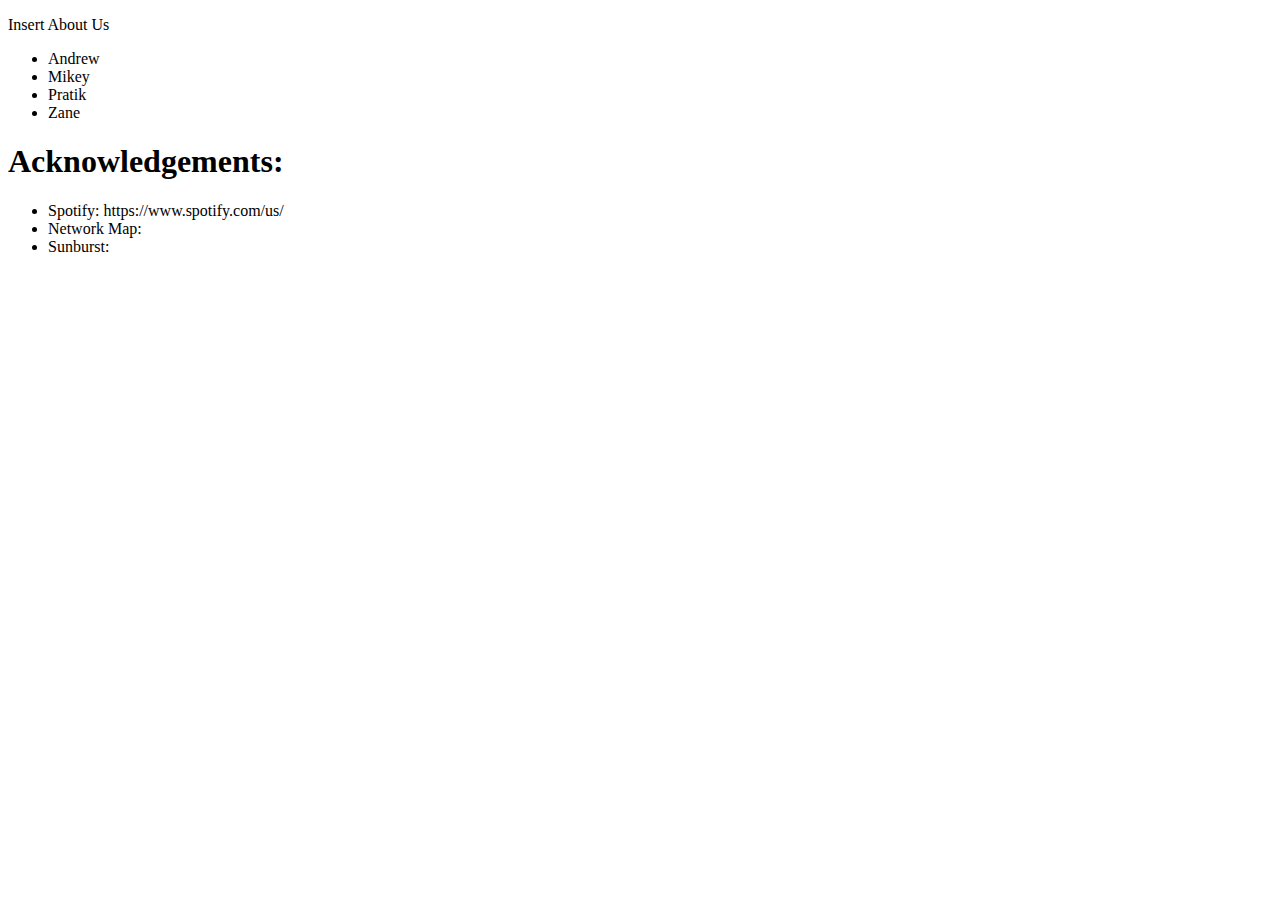
==== templates/aboutus.html @ 8af6fec6 "modified about us and footer, table broken" ====
<!DOCTYPE html>
<html lang="en">
<head>
    <meta charset="UTF-8">
    <meta name="viewport" content="width=device-width, initial-scale=1.0">
    <meta http-equiv="X-UA-Compatible" content="ie=edge">
    <title>Document</title>
</head>
<body>
    <p> Insert About Us</p>
    <ul>
        <li>Andrew</li>
        <li>Mikey</li>
        <li>Pratik</li>
        <li>Zane</li>
    </ul>

    <h1>Acknowledgements:</h1>
    <ul>
        <li> Spotify: https://www.spotify.com/us/</li>
        <li> Network Map: </li>
        <li> Sunburst:</li>
    </ul>
</body>
</html>
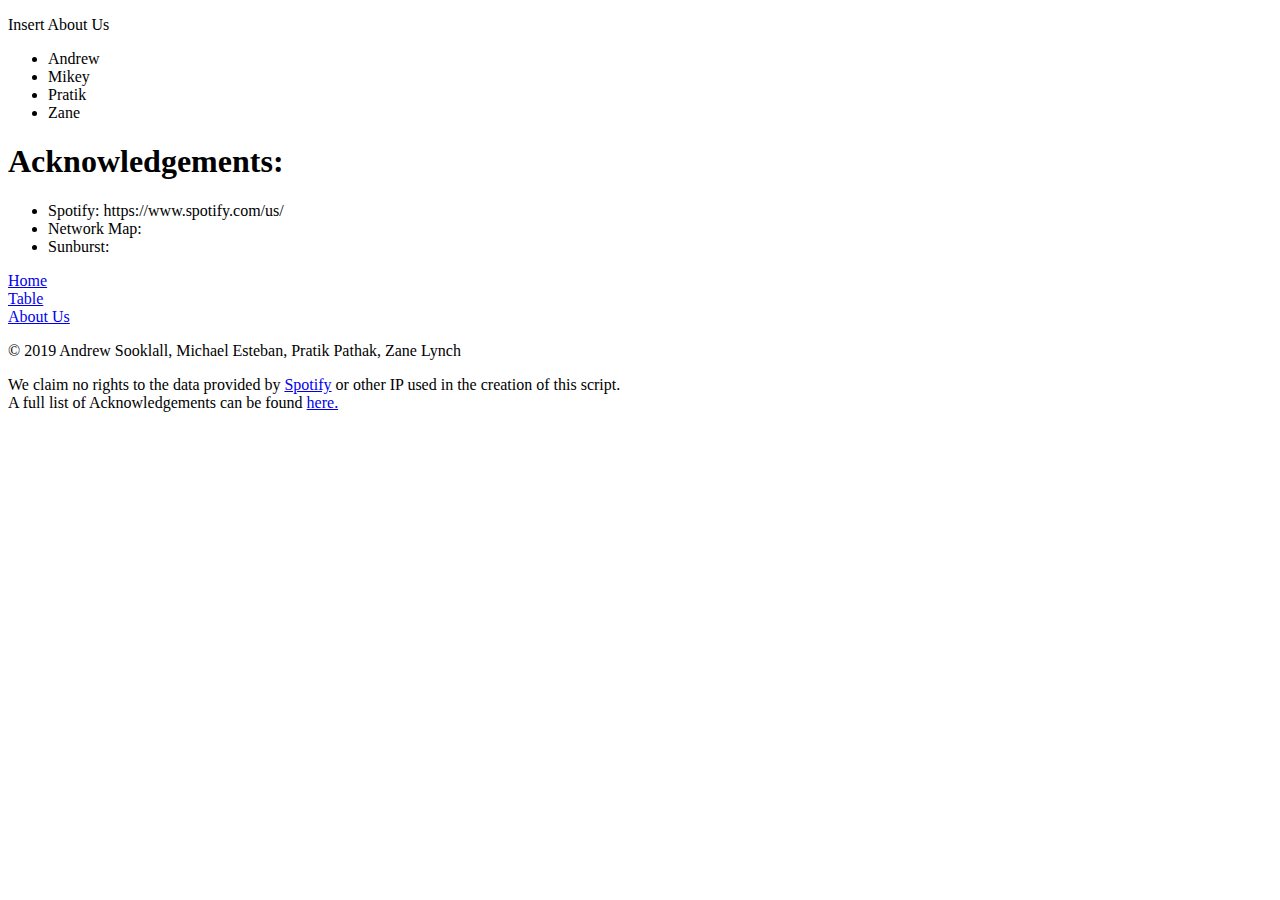
==== commit 2fefc0d3: "fixed table decimal places and added checker for number type, modified footer" ====
--- a/templates/aboutus.html
+++ b/templates/aboutus.html
@@ -4,7 +4,10 @@
     <meta charset="UTF-8">
     <meta name="viewport" content="width=device-width, initial-scale=1.0">
     <meta http-equiv="X-UA-Compatible" content="ie=edge">
-    <title>Document</title>
+    <title>About Us</title>
+    <script src="https://code.jquery.com/jquery-3.4.1.slim.min.js" integrity="sha384-J6qa4849blE2+poT4WnyKhv5vZF5SrPo0iEjwBvKU7imGFAV0wwj1yYfoRSJoZ+n" crossorigin="anonymous"></script>
+    <script src="https://cdn.jsdelivr.net/npm/popper.js@1.16.0/dist/umd/popper.min.js" integrity="sha384-Q6E9RHvbIyZFJoft+2mJbHaEWldlvI9IOYy5n3zV9zzTtmI3UksdQRVvoxMfooAo" crossorigin="anonymous"></script>
+    <script src="https://stackpath.bootstrapcdn.com/bootstrap/4.4.1/js/bootstrap.min.js" integrity="sha384-wfSDF2E50Y2D1uUdj0O3uMBJnjuUD4Ih7YwaYd1iqfktj0Uod8GCExl3Og8ifwB6" crossorigin="anonymous"></script>
 </head>
 <body>
     <p> Insert About Us</p>
@@ -21,5 +24,45 @@
         <li> Network Map: </li>
         <li> Sunburst:</li>
     </ul>
+
+
+
+
+
+
+
+
+    <footer class="footer">
+        <span class="bottom">
+            <div class="footer-text row">
+            <div class="col-md-6 footer-btn-container">
+                <div class="row">
+                <div class="col-md-2">
+                <a class="btn btn-footer" href="/" role="button">Home</a>
+                </div>            
+                <div class="col-md-2">
+                <a class="btn btn-footer" href="/table" role="button">Table</a>
+                </div>            
+                <div class="col-md-2">
+                <a class="btn btn-footer" href="/aboutus" role="button">About Us</a>
+                </div>
+                </div>
+            </div>
+            <div class="col-md-6">
+                <p>&copy 2019 Andrew Sooklall, Michael Esteban, Pratik Pathak, Zane Lynch </p>
+            </div>
+            </div>
+            <div class="footer-text row">
+            <div class="col-md-6">
+                <p></p>
+            </div>            
+            <div class="col-md-6">
+                <p>We claim no rights to the data provided by <a href="https://www.spotify.com/us/" target="blank">Spotify</a> or other IP used in the creation of this script. 
+                <br>A full list of Acknowledgements can be found <a href="/aboutus">here.</a></p>
+            </div>          
+            </div>
+        </span>
+        </footer>
+
 </body>
 </html>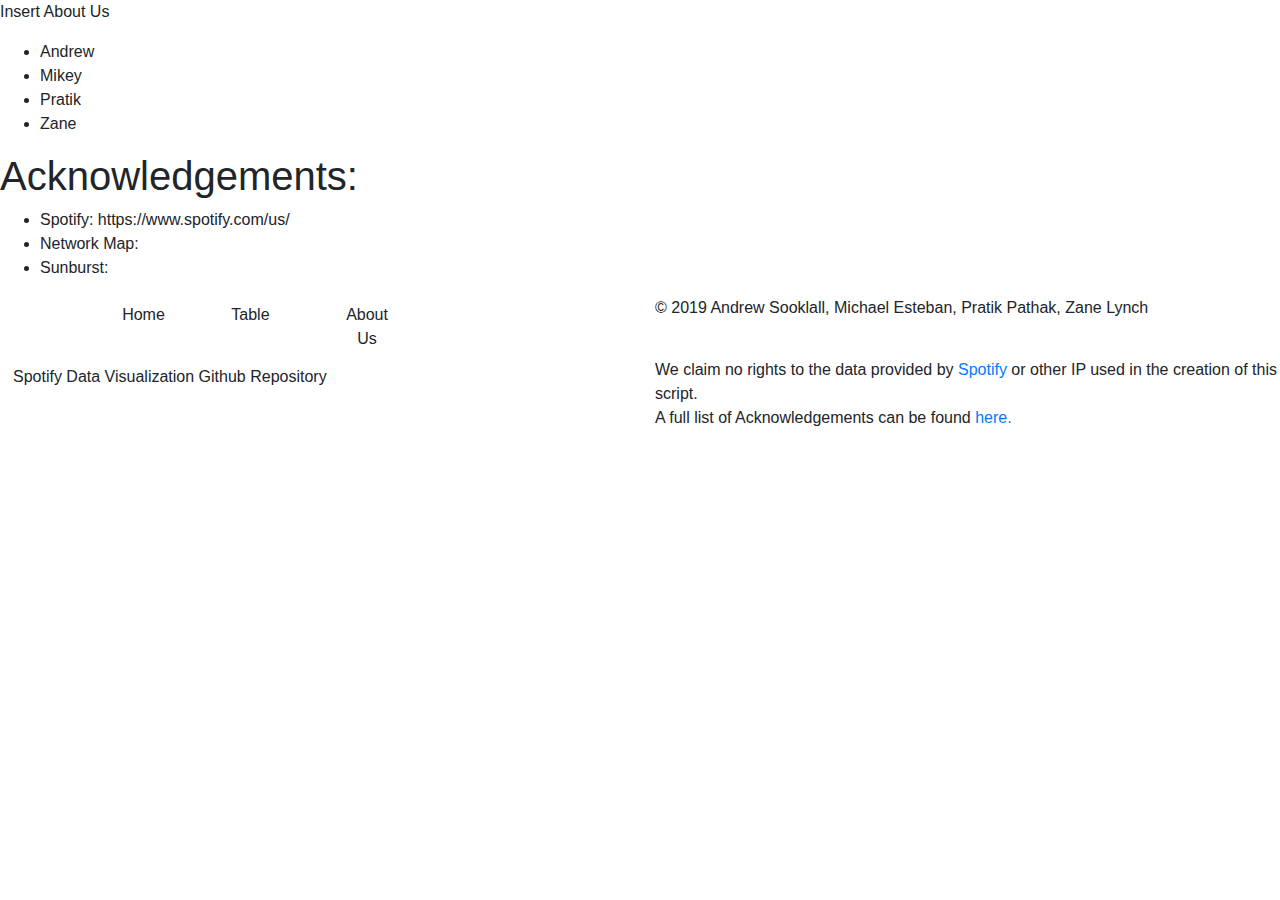
==== commit 177765c1: "modified footer and added to aboutus page with css styling" ====
--- a/templates/aboutus.html
+++ b/templates/aboutus.html
@@ -8,6 +8,8 @@
     <script src="https://code.jquery.com/jquery-3.4.1.slim.min.js" integrity="sha384-J6qa4849blE2+poT4WnyKhv5vZF5SrPo0iEjwBvKU7imGFAV0wwj1yYfoRSJoZ+n" crossorigin="anonymous"></script>
     <script src="https://cdn.jsdelivr.net/npm/popper.js@1.16.0/dist/umd/popper.min.js" integrity="sha384-Q6E9RHvbIyZFJoft+2mJbHaEWldlvI9IOYy5n3zV9zzTtmI3UksdQRVvoxMfooAo" crossorigin="anonymous"></script>
     <script src="https://stackpath.bootstrapcdn.com/bootstrap/4.4.1/js/bootstrap.min.js" integrity="sha384-wfSDF2E50Y2D1uUdj0O3uMBJnjuUD4Ih7YwaYd1iqfktj0Uod8GCExl3Og8ifwB6" crossorigin="anonymous"></script>
+    <link rel="stylesheet" href="https://stackpath.bootstrapcdn.com/bootstrap/4.4.1/css/bootstrap.min.css" integrity="sha384-Vkoo8x4CGsO3+Hhxv8T/Q5PaXtkKtu6ug5TOeNV6gBiFeWPGFN9MuhOf23Q9Ifjh" crossorigin="anonymous">
+    <link rel="stylesheet" href="static/css/aboutus.css">
 </head>
 <body>
     <p> Insert About Us</p>
@@ -34,35 +36,37 @@
 
     <footer class="footer">
         <span class="bottom">
-            <div class="footer-text row">
+          <div class="footer-text row">
             <div class="col-md-6 footer-btn-container">
-                <div class="row">
-                <div class="col-md-2">
-                <a class="btn btn-footer" href="/" role="button">Home</a>
-                </div>            
-                <div class="col-md-2">
-                <a class="btn btn-footer" href="/table" role="button">Table</a>
-                </div>            
-                <div class="col-md-2">
-                <a class="btn btn-footer" href="/aboutus" role="button">About Us</a>
-                </div>
-                </div>
+              <div class="row">
+              <div class="col-md-2">
+              </div>               
+              <div class="col-md-2">
+                <a class="btn btn-footer1" href="/" role="button">Home</a>
+              </div>            
+              <div class="col-md-2">
+                <a class="btn btn-footer1" href="/table" role="button">Table</a>
+              </div>            
+              <div class="col-md-2">
+                <a class="btn btn-footer1" href="/aboutus" role="button">About Us</a>
+              </div>
+              </div>
             </div>
+            <div class="col-md-6 footer-txt">
+              <p>&copy 2019 Andrew Sooklall, Michael Esteban, Pratik Pathak, Zane Lynch </p>
+            </div>
+          </div>
+          <div class="footer-text row">
             <div class="col-md-6">
-                <p>&copy 2019 Andrew Sooklall, Michael Esteban, Pratik Pathak, Zane Lynch </p>
-            </div>
-            </div>
-            <div class="footer-text row">
-            <div class="col-md-6">
-                <p></p>
+              <a class="btn btn-footer2" href="https://github.com/ASooklall/project-2-spotify" target="blank" role="button">Spotify Data Visualization Github Repository</a>
             </div>            
-            <div class="col-md-6">
-                <p>We claim no rights to the data provided by <a href="https://www.spotify.com/us/" target="blank">Spotify</a> or other IP used in the creation of this script. 
+            <div class="col-md-6 footer-txt">
+              <p>We claim no rights to the data provided by <a href="https://www.spotify.com/us/" target="blank">Spotify</a> or other IP used in the creation of this script. 
                 <br>A full list of Acknowledgements can be found <a href="/aboutus">here.</a></p>
             </div>          
-            </div>
+          </div>
         </span>
-        </footer>
+      </footer>
 
 </body>
 </html>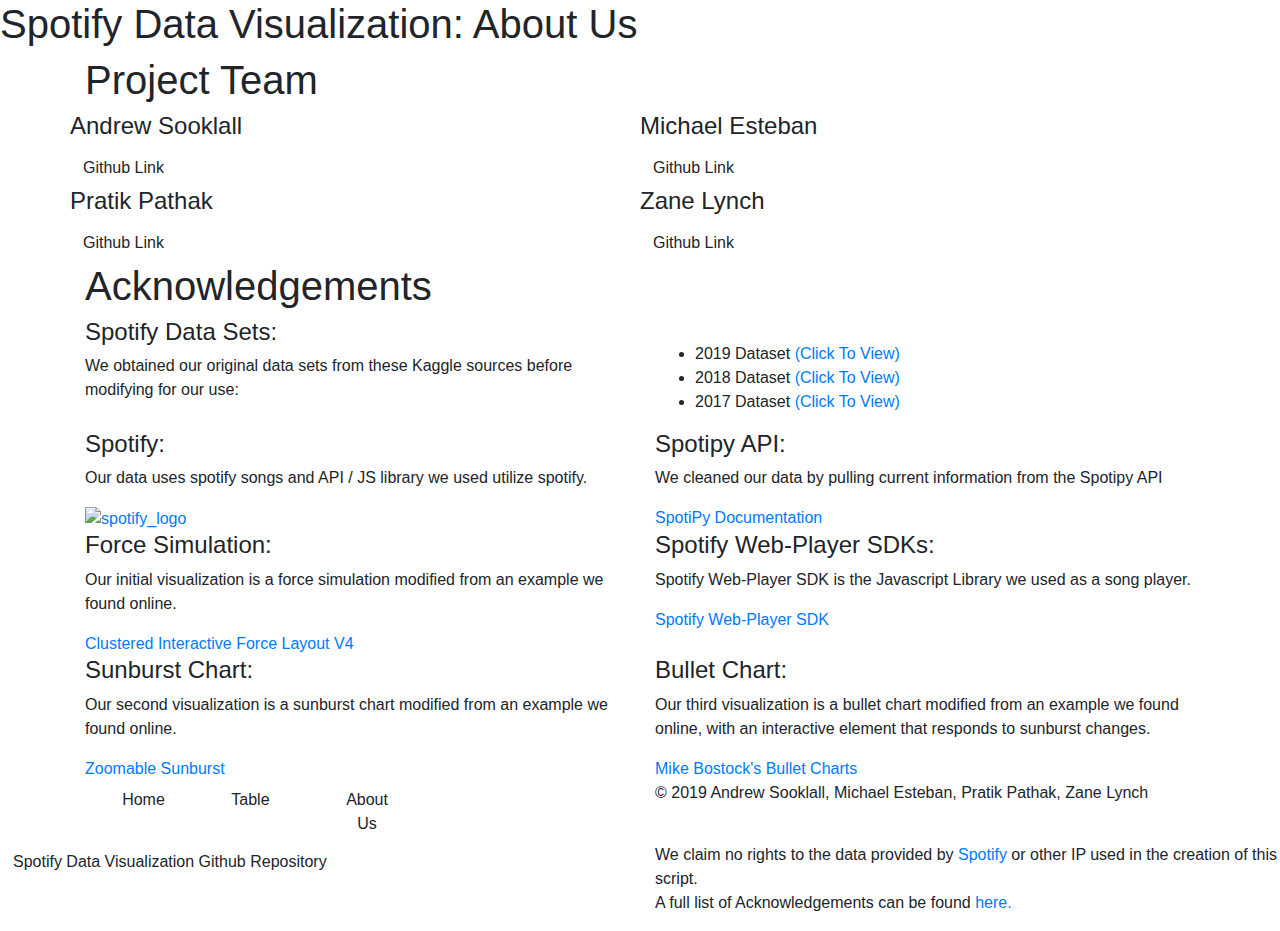
==== commit a5d7e652: "created containers for aboutus and filled with information, pending user github links" ====
--- a/templates/aboutus.html
+++ b/templates/aboutus.html
@@ -12,27 +12,101 @@
     <link rel="stylesheet" href="static/css/aboutus.css">
 </head>
 <body>
-    <p> Insert About Us</p>
-    <ul>
-        <li>Andrew</li>
-        <li>Mikey</li>
-        <li>Pratik</li>
-        <li>Zane</li>
-    </ul>
-
-    <h1>Acknowledgements:</h1>
-    <ul>
-        <li> Spotify: https://www.spotify.com/us/</li>
-        <li> Network Map: </li>
-        <li> Sunburst:</li>
-    </ul>
-
-
-
-
-
-
-
+    <div class="wrapper">
+        <h1 class="title">Spotify Data Visualization: About Us</h1>
+        <div class="container team-container">
+            <h1 class="subtitle">Project Team</h1>
+            <div class="row">
+                <div class="col-md-6 user-block">
+                    <div class="row">
+                        <h4 class="name-text">Andrew Sooklall</h4>
+                    </div>                    
+                    <div class="row">
+                        <a class="btn btn-footer1" href="https://www.github.com" target="_blank" role="button">Github Link</a>
+                    </div>
+                </div>                
+                <div class="col-md-6 user-block">
+                    <div class="row">
+                        <h4 class="name-text">Michael Esteban</h4>
+                    </div>                    
+                    <div class="row">
+                        <a class="btn btn-footer1" href="https://www.github.com" target="_blank" role="button">Github Link</a>
+                    </div>
+                </div>
+            </div>            
+            <div class="row">
+                <div class="col-md-6 user-block">
+                    <div class="row">
+                        <h4 class="name-text">Pratik Pathak</h4>
+                    </div>                    
+                    <div class="row">
+                        <a class="btn btn-footer1" href="https://www.github.com" target="_blank" role="button">Github Link</a>
+                    </div>
+                </div>                
+                <div class="col-md-6 user-block">
+                    <div class="row">
+                        <h4 class="name-text">Zane Lynch</h4>
+                    </div>                    
+                    <div class="row">
+                        <a class="btn btn-footer1" href="https://www.github.com" target="_blank" role="button">Github Link</a>
+                    </div>
+                </div>
+            </div>
+        </div>
+        <div class="container ak-container">
+            <h1 class="subtitle">Acknowledgements</h1 cl>
+            <div class="row ak-row1">
+                <div class="col-md-6">
+                    <h4 class="name-text">Spotify Data Sets:</h4>
+                    <p>We obtained our original data sets from these Kaggle sources before modifying for our use:</p>
+                </div>
+                <div class="col-md-6">
+                    <br>
+                    <ul>
+                        <li>2019 Dataset <a href="https://www.kaggle.com/leonardopena/top50spotify2019" target="_blank">(Click To View)</a></li>
+                        <li>2018 Dataset <a href="https://www.kaggle.com/nadintamer/top-spotify-tracks-of-2018" target="_blank">(Click To View)</a></li>
+                        <li>2017 Dataset <a href="https://www.kaggle.com/nadintamer/top-tracks-of-2017" target="_blank">(Click To View)</a></li>
+                    </ul>
+                </div>
+            </div>           
+            <div class="row ak-row2">
+                <div class="col-md-6">
+                    <h4 class="name-text">Spotify:</h4>
+                    <p>Our data uses spotify songs and API / JS library we used utilize spotify.</p>
+                    <a href="https://www.spotify.com/us/" target="_blank"><img src="https://developer.spotify.com/assets/branding-guidelines/icon4@2x.png" alt="spotify_logo"></a>
+                </div>
+                <div class="col-md-6">
+                    <h4 class="name-text">Spotipy API:</h4>
+                    <p>We cleaned our data by pulling current information from the Spotipy API</p>
+                    <a href="https://spotipy.readthedocs.io/en/latest/" target="_blank">SpotiPy Documentation</a>
+                </div>
+            </div>             
+            <div class="row ak-row1">
+                <div class="col-md-6">
+                    <h4 class="name-text">Force Simulation:</h4>
+                    <p>Our initial visualization is a force simulation modified from an example we found online.</p>
+                    <a href="https://bl.ocks.org/mcgovey/e59b5542b628fab4c356223b3505f0c0" target="_blank">Clustered Interactive Force Layout V4</a>
+                </div>
+                <div class="col-md-6">
+                    <h4 class="name-text">Spotify Web-Player SDKs:</h4>
+                    <p>Spotify Web-Player SDK is the Javascript Library we used as a song player.</p>
+                    <a href="https://developer.spotify.com/documentation/web-playback-sdk/" target="_blank">Spotify Web-Player SDK</a>
+                </div>
+            </div>
+            <div class="row ak-row2">
+                <div class="col-md-6">
+                    <h4 class="name-text">Sunburst Chart:</h4>
+                    <p>Our second visualization is a sunburst chart modified from an example we found online.</p>
+                    <a href="https://observablehq.com/@d3/zoomable-sunburst" target="_blank">Zoomable Sunburst</a>
+                </div>
+                <div class="col-md-6">
+                    <h4 class="name-text">Bullet Chart:</h4>
+                    <p>Our third visualization is a bullet chart modified from an example we found online, with an interactive element that responds to sunburst changes.</p>
+                    <a href="https://bl.ocks.org/mbostock/4061961" target="_blank">Mike Bostock's Bullet Charts</a>
+                </div>
+            </div>            
+        </div>
+    </div>
 
     <footer class="footer">
         <span class="bottom">
@@ -58,10 +132,10 @@
           </div>
           <div class="footer-text row">
             <div class="col-md-6">
-              <a class="btn btn-footer2" href="https://github.com/ASooklall/project-2-spotify" target="blank" role="button">Spotify Data Visualization Github Repository</a>
+              <a class="btn btn-footer2" href="https://github.com/ASooklall/project-2-spotify" target="_blank" role="button">Spotify Data Visualization Github Repository</a>
             </div>            
             <div class="col-md-6 footer-txt">
-              <p>We claim no rights to the data provided by <a href="https://www.spotify.com/us/" target="blank">Spotify</a> or other IP used in the creation of this script. 
+              <p>We claim no rights to the data provided by <a href="https://www.spotify.com/us/" target="_blank">Spotify</a> or other IP used in the creation of this script. 
                 <br>A full list of Acknowledgements can be found <a href="/aboutus">here.</a></p>
             </div>          
           </div>
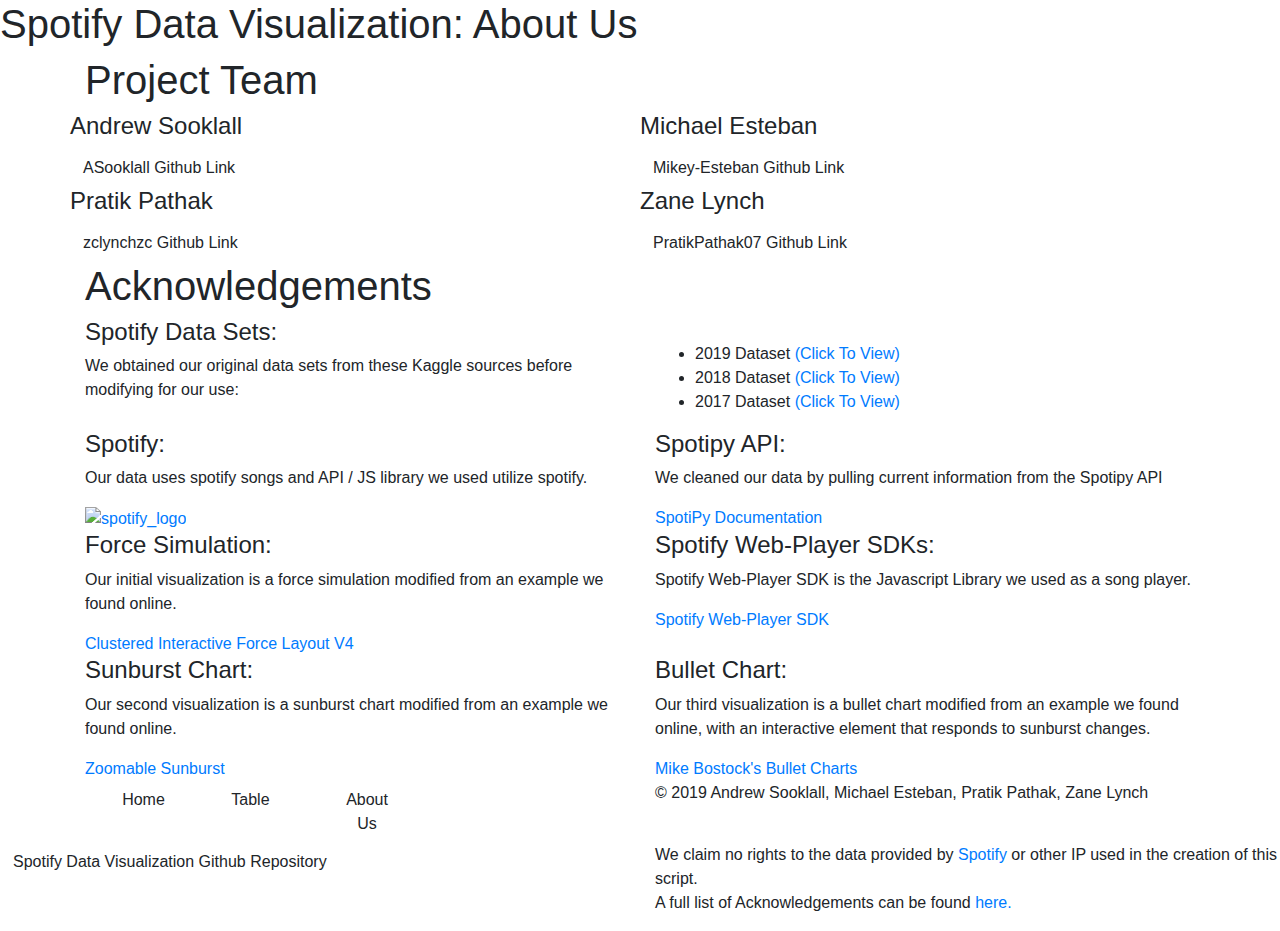
==== commit 29708130: "added github repo links to aboutus, fixed formatting" ====
--- a/templates/aboutus.html
+++ b/templates/aboutus.html
@@ -18,37 +18,37 @@
             <h1 class="subtitle">Project Team</h1>
             <div class="row">
                 <div class="col-md-6 user-block">
-                    <div class="row">
+                    <div class="row user-content">
                         <h4 class="name-text">Andrew Sooklall</h4>
                     </div>                    
                     <div class="row">
-                        <a class="btn btn-footer1" href="https://www.github.com" target="_blank" role="button">Github Link</a>
+                        <a class="btn btn-footer1" href="https://github.com/ASooklall" target="_blank" role="button">ASooklall Github Link</a>
                     </div>
                 </div>                
                 <div class="col-md-6 user-block">
-                    <div class="row">
+                    <div class="row user-content">
                         <h4 class="name-text">Michael Esteban</h4>
                     </div>                    
                     <div class="row">
-                        <a class="btn btn-footer1" href="https://www.github.com" target="_blank" role="button">Github Link</a>
+                        <a class="btn btn-footer1" href="https://github.com/Mikey-Esteban" target="_blank" role="button">Mikey-Esteban Github Link</a>
                     </div>
                 </div>
             </div>            
             <div class="row">
                 <div class="col-md-6 user-block">
-                    <div class="row">
+                    <div class="row user-content">
                         <h4 class="name-text">Pratik Pathak</h4>
                     </div>                    
                     <div class="row">
-                        <a class="btn btn-footer1" href="https://www.github.com" target="_blank" role="button">Github Link</a>
+                        <a class="btn btn-footer1" href="https://github.com/zclynchzc" target="_blank" role="button">zclynchzc Github Link</a>
                     </div>
                 </div>                
                 <div class="col-md-6 user-block">
-                    <div class="row">
+                    <div class="row user-content">
                         <h4 class="name-text">Zane Lynch</h4>
                     </div>                    
                     <div class="row">
-                        <a class="btn btn-footer1" href="https://www.github.com" target="_blank" role="button">Github Link</a>
+                        <a class="btn btn-footer1" href="https://github.com/PratikPathak07" target="_blank" role="button">PratikPathak07 Github Link</a>
                     </div>
                 </div>
             </div>
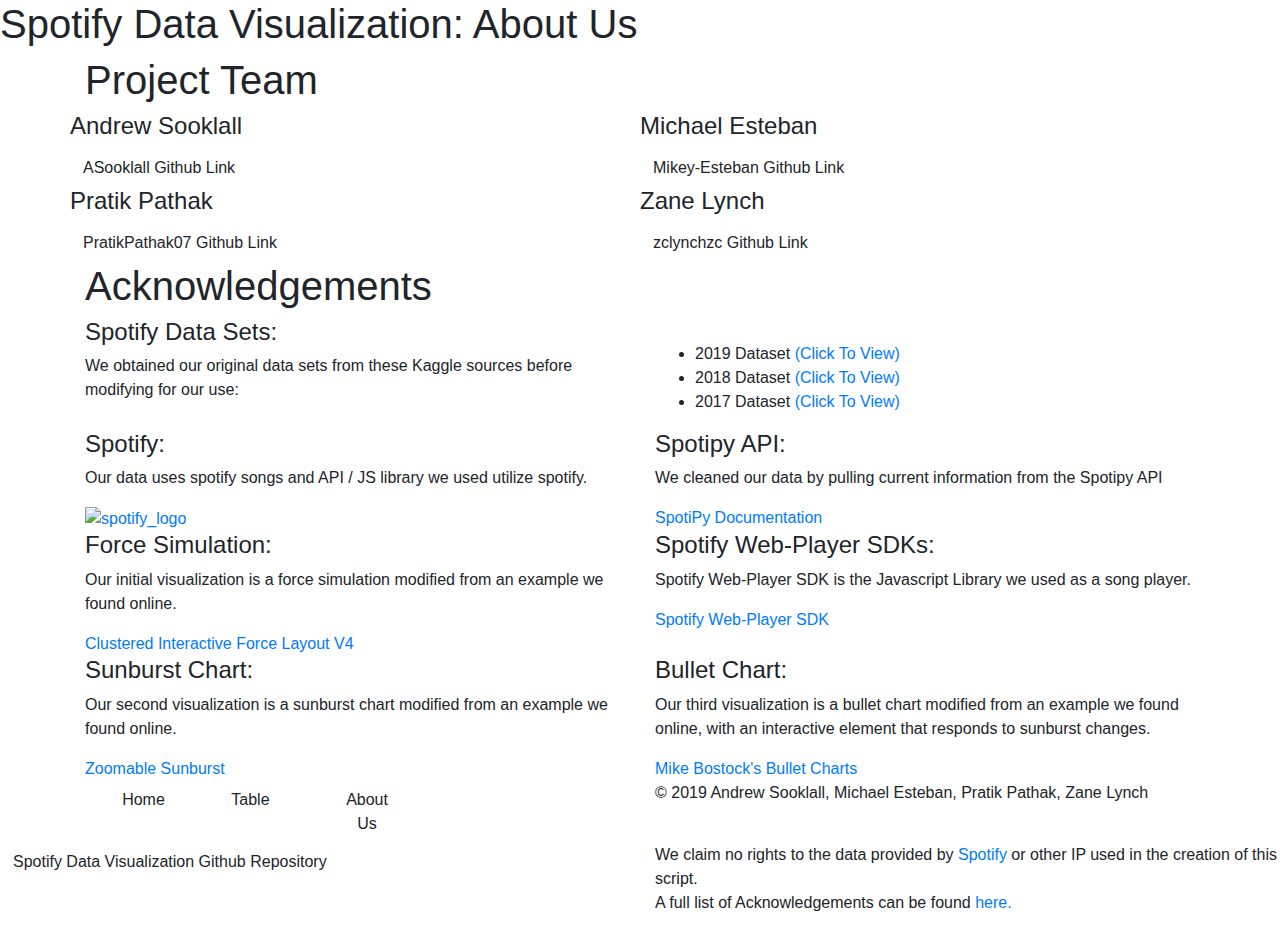
==== commit 99156a27: "fixed labeling error" ====
--- a/templates/aboutus.html
+++ b/templates/aboutus.html
@@ -40,7 +40,7 @@
                         <h4 class="name-text">Pratik Pathak</h4>
                     </div>                    
                     <div class="row">
-                        <a class="btn btn-footer1" href="https://github.com/zclynchzc" target="_blank" role="button">zclynchzc Github Link</a>
+                        <a class="btn btn-footer1" href="https://github.com/PratikPathak07" target="_blank" role="button">PratikPathak07 Github Link</a>
                     </div>
                 </div>                
                 <div class="col-md-6 user-block">
@@ -48,7 +48,7 @@
                         <h4 class="name-text">Zane Lynch</h4>
                     </div>                    
                     <div class="row">
-                        <a class="btn btn-footer1" href="https://github.com/PratikPathak07" target="_blank" role="button">PratikPathak07 Github Link</a>
+                        <a class="btn btn-footer1" href="https://github.com/zclynchzc" target="_blank" role="button">zclynchzc Github Link</a>
                     </div>
                 </div>
             </div>
